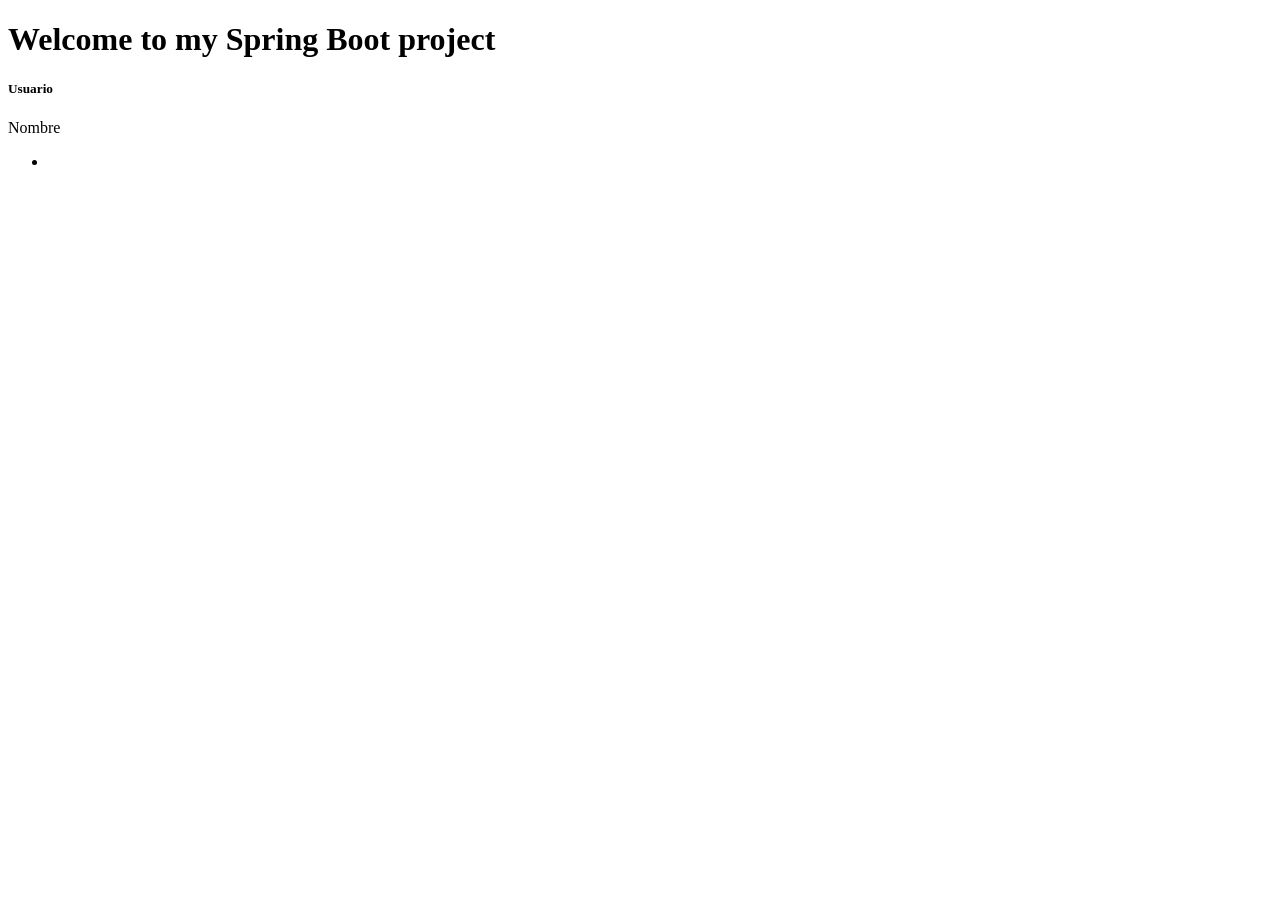
==== src/main/resources/templates/index.html @ c8e8f5b0 "init project, init login" ====
<!DOCTYPE html>
<html lang="en">
<head>
    <meta charset="UTF-8">
    <meta name="viewport" content="width=device-width, initial-scale=1.0">
    <link reel="stylesheet" href="index.css" />
    <title>Spring</title>
</head>
<body>
    <h1>Welcome to my Spring Boot project</h1>
    <h5>Usuario</h5>
    <div>
        <span th:text="${user.name}">Nombre</span>
    </div>

    <ul style="display: flex; flex-direction: column;">
        <li th:each="user : ${users}" th:text="${user.name}"></li>
    </ul>
</body>
</html>
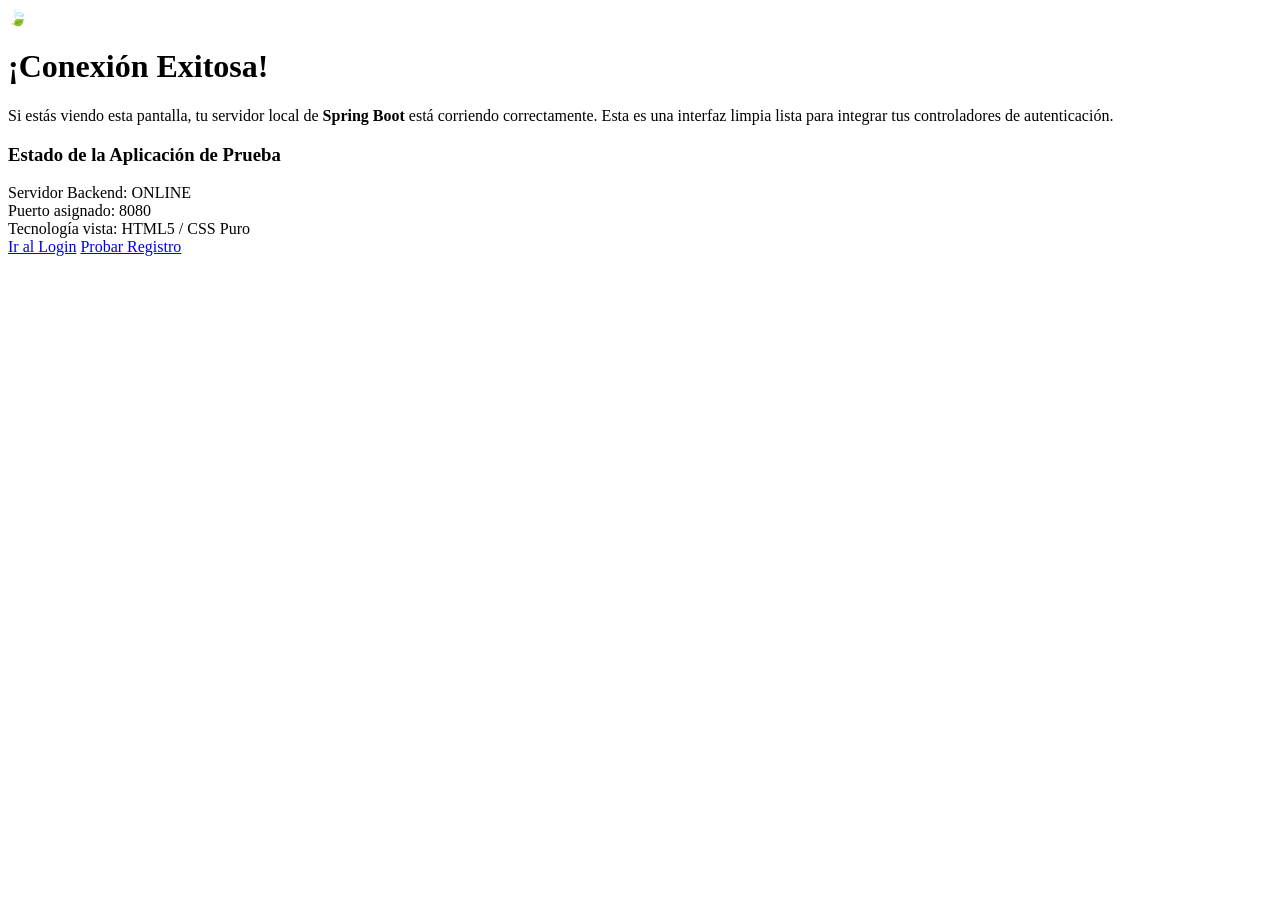
==== commit 15a74986: "last changes" ====
--- a/src/main/resources/templates/index.html
+++ b/src/main/resources/templates/index.html
@@ -1,20 +1,56 @@
 <!DOCTYPE html>
-<html lang="en">
+<html lang="es">
+
 <head>
     <meta charset="UTF-8">
     <meta name="viewport" content="width=device-width, initial-scale=1.0">
-    <link reel="stylesheet" href="index.css" />
-    <title>Spring</title>
+    <title>Spring Boot - Panel de Prueba</title>
+    <link rel="stylesheet" th:href="@{/css/index.css}" />
+    <link rel="stylesheet" th:href="@{/css/welcome.css}" />
 </head>
+
 <body>
-    <h1>Welcome to my Spring Boot project</h1>
-    <h5>Usuario</h5>
-    <div>
-        <span th:text="${user.name}">Nombre</span>
+    <header th:replace="~{fragments/header :: header}"></header>
+    
+    <div class="welcome-container">
+
+        <!-- Icono decorativo estilo Spring Leaf -->
+        <div class="spring-logo">🍃</div>
+
+        <h1 class="welcome-title">¡Conexión Exitosa!</h1>
+        <p class="welcome-subtitle">
+            Si estás viendo esta pantalla, tu servidor local de <strong>Spring Boot</strong> está corriendo
+            correctamente. Esta es una interfaz limpia lista para integrar tus controladores de autenticación.
+        </p>
+
+        <!-- Información de Prueba del Entorno -->
+        <div class="status-box">
+            <h3 class="status-title">Estado de la Aplicación de Prueba</h3>
+
+            <div class="status-row">
+                <span class="status-label">Servidor Backend:</span>
+                <span class="badge badge-success">ONLINE</span>
+            </div>
+
+            <div class="status-row">
+                <span class="status-label">Puerto asignado:</span>
+                <span class="badge badge-info">8080</span>
+            </div>
+
+            <div class="status-row">
+                <span class="status-label">Tecnología vista:</span>
+                <span class="badge badge-info">HTML5 / CSS Puro</span>
+            </div>
+        </div>
+
+        <!-- Acciones Rápidas -->
+        <div class="action-grid">
+            <a href="login.html" class="btn btn-login">Ir al Login</a>
+            <a href="registro.html" class="btn btn-register">Probar Registro</a>
+        </div>
     </div>
 
-    <ul style="display: flex; flex-direction: column;">
-        <li th:each="user : ${users}" th:text="${user.name}"></li>
-    </ul>
+    <footer th:replace="~{fragments/footer :: footer}"></footer>
 </body>
+
 </html>
